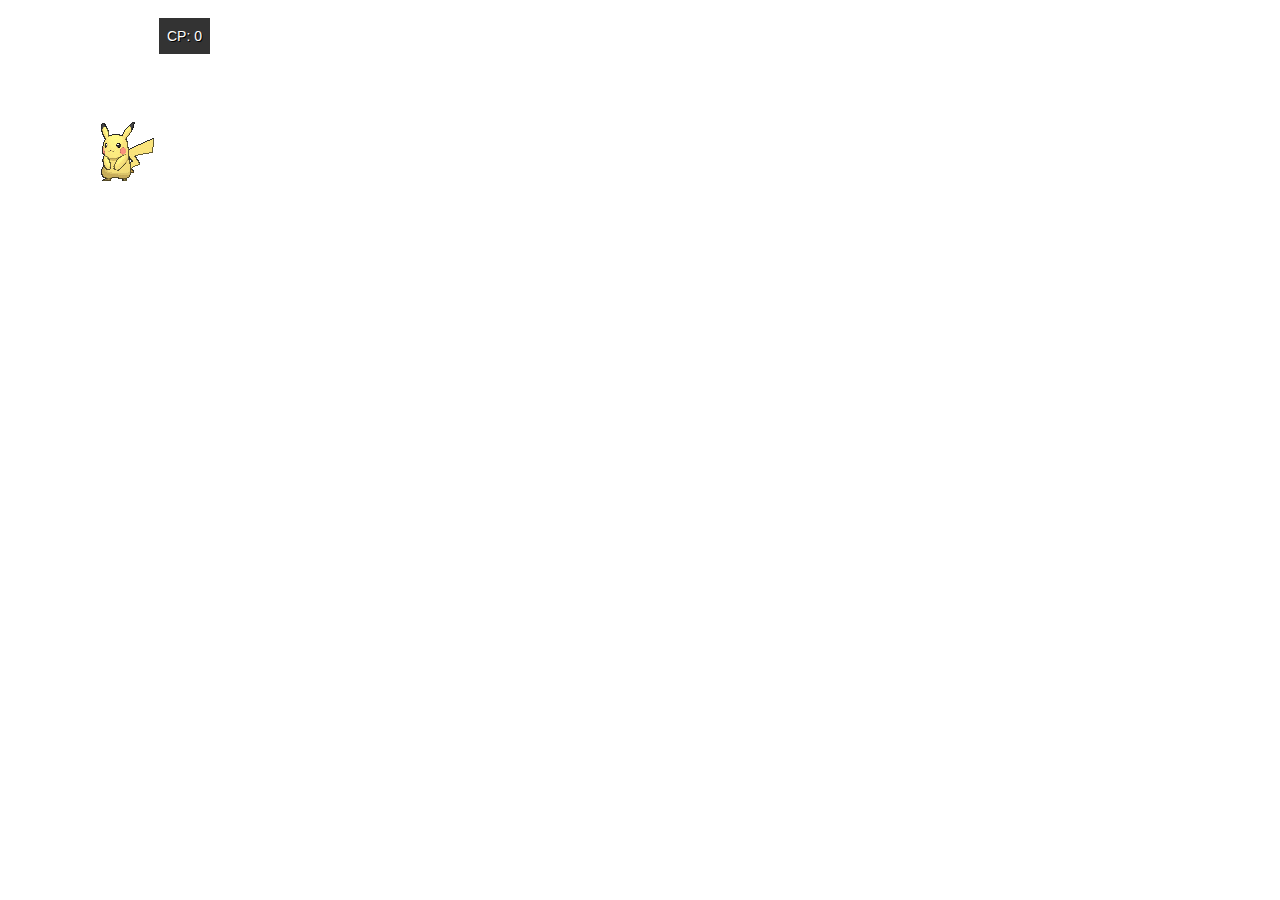
==== game.html @ 13dafb81 "Beck - lesson 1" ====
<body></body>
<style>
@import url(style.css)
</style>
<script src="libraries/mustache.js"></script>
<script src="pikachu.js"></script>
<script src="raichu.js"></script>
<script src="blastoise.js"></script>
<script src="venusaur.js"></script>
<script>

pikachu = new Pikachu();
pikachu.stand();

</script>
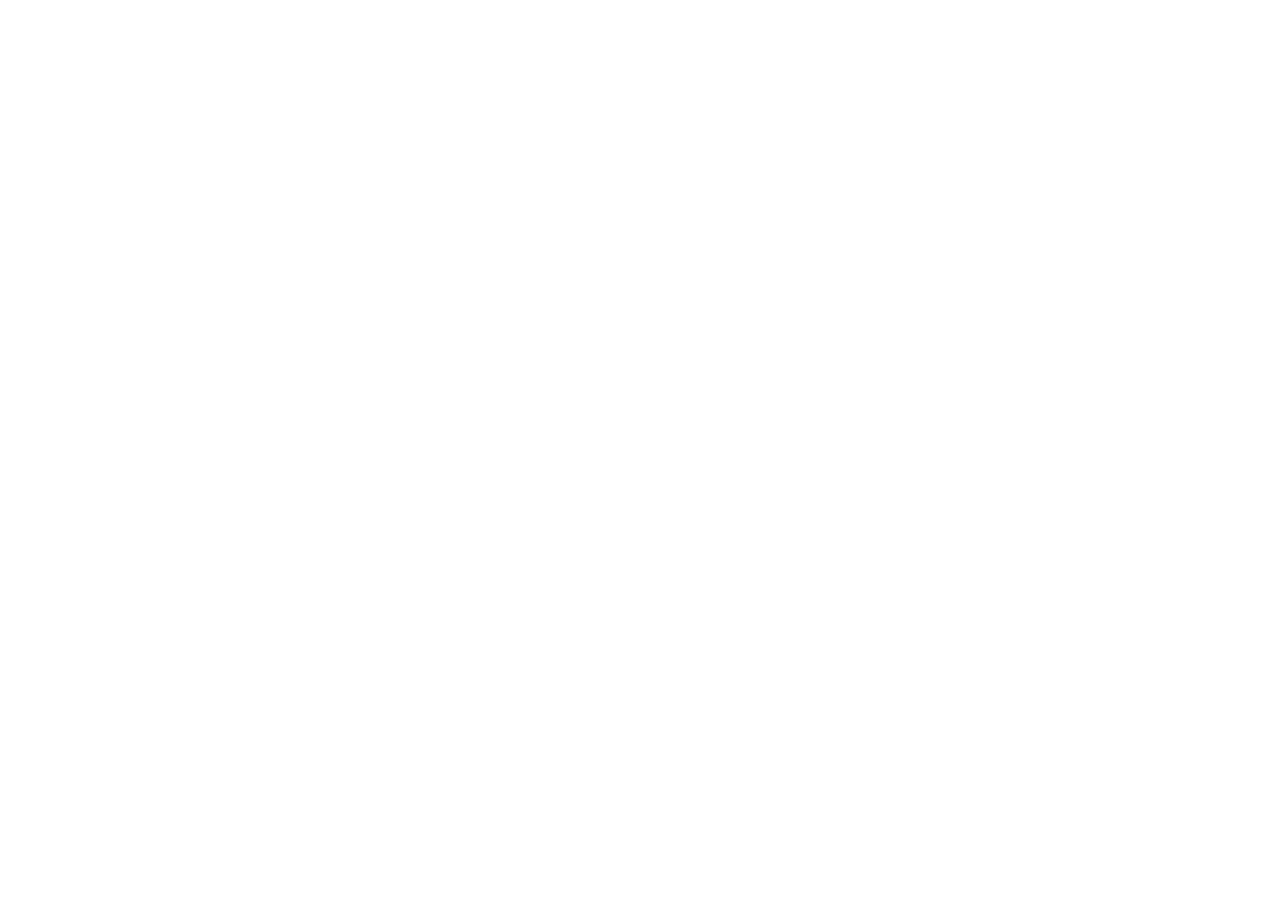
==== commit 7d36399c: "Rewrite in functional style" ====
--- a/game.html
+++ b/game.html
@@ -9,8 +9,47 @@
 <script src="venusaur.js"></script>
 <script>
 
-pikachu = new Pikachu();
-pikachu.stand();
+const pikachu = () => new Pikachu();
+
+const addHealth = (pokemon, points) => {
+	pokemon.cp = pokemon.cp + points
+}
+
+const stand = (pokemon) => {
+	pokemon.sprite = 'stand'
+}
+
+const jump = (pokemon) => {
+	pokemon.sprite = 'jump'
+}
+
+const flip = (pokemon) => {
+	pokemon.sprite = 'flip'
+}
+
+const crouch = (pokemon) => {
+	pokemon.sprite = 'crouch'
+}
+
+const pounce = (pokemon) => {
+	pokemon.sprite = 'pounce'
+}
+
+const rotate = (pokemon, direction) => {
+	pokemon.rotate(direction);
+}
+
+const highlight = (pokemon) => {
+	pokemon.highlight();
+}
+
+const randomlyFlip = (pokemons, after = 3000) => {
+	const r = Math.floor(Math.random() * pokemons.length);
+	setTimeout(() => {
+		flip(pokemons[r])
+		highlight(pokemons[r])	
+	}, after)
+}
 
 </script>
 
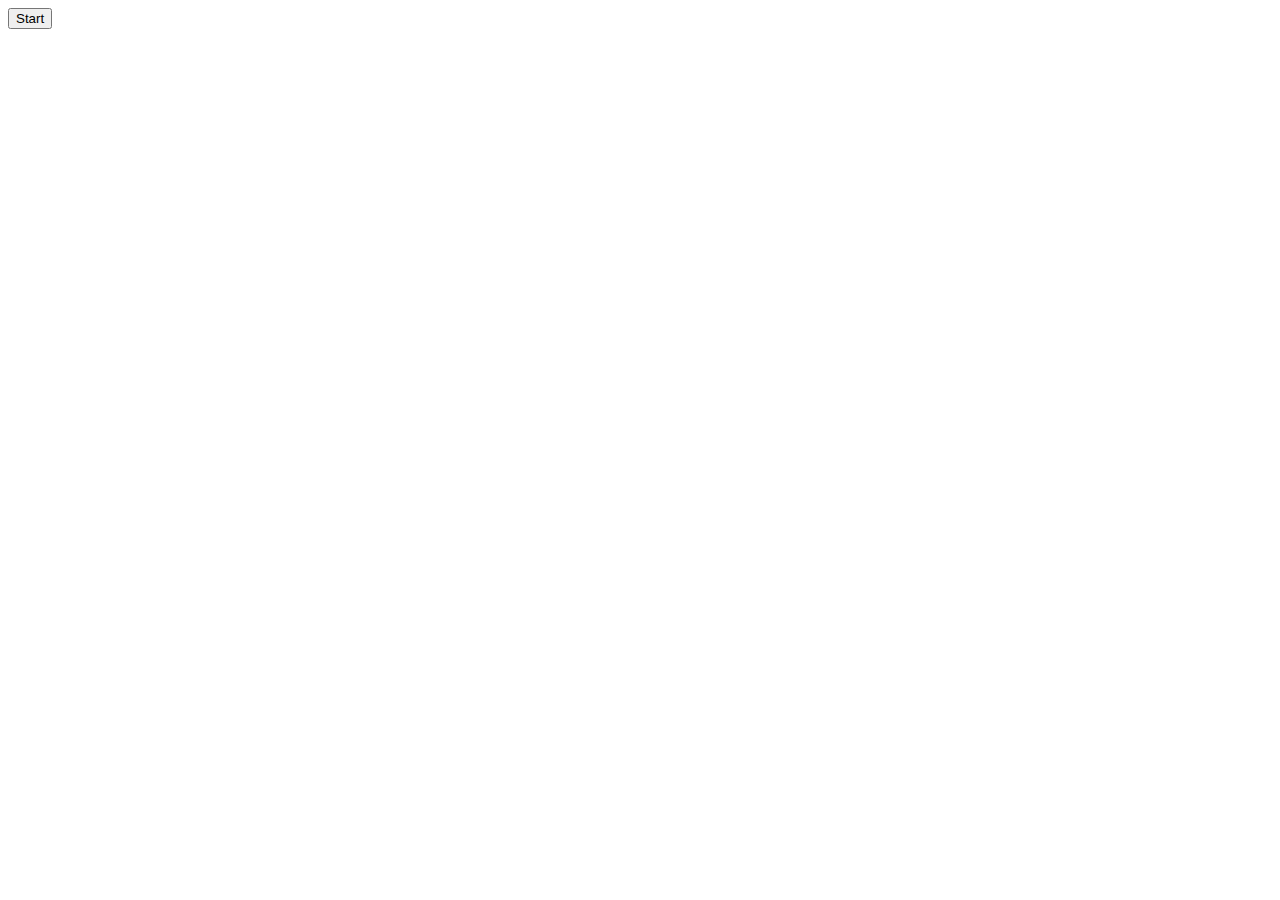
==== commit f225663a: "Allow ... forEach(addHealth, [p1, p2], 10)" ====
--- a/game.html
+++ b/game.html
@@ -1,55 +1,15 @@
-<body></body>
+<body>
+	<button class="start">Start</button>
+	<game></game>
+</body>
+
 <style>
 @import url(style.css)
 </style>
+
 <script src="libraries/mustache.js"></script>
-<script src="pikachu.js"></script>
-<script src="raichu.js"></script>
-<script src="blastoise.js"></script>
-<script src="venusaur.js"></script>
-<script>
-
-const pikachu = () => new Pikachu();
-
-const addHealth = (pokemon, points) => {
-	pokemon.cp = pokemon.cp + points
-}
-
-const stand = (pokemon) => {
-	pokemon.sprite = 'stand'
-}
-
-const jump = (pokemon) => {
-	pokemon.sprite = 'jump'
-}
-
-const flip = (pokemon) => {
-	pokemon.sprite = 'flip'
-}
-
-const crouch = (pokemon) => {
-	pokemon.sprite = 'crouch'
-}
-
-const pounce = (pokemon) => {
-	pokemon.sprite = 'pounce'
-}
-
-const rotate = (pokemon, direction) => {
-	pokemon.rotate(direction);
-}
-
-const highlight = (pokemon) => {
-	pokemon.highlight();
-}
-
-const randomlyFlip = (pokemons, after = 3000) => {
-	const r = Math.floor(Math.random() * pokemons.length);
-	setTimeout(() => {
-		flip(pokemons[r])
-		highlight(pokemons[r])	
-	}, after)
-}
-
-</script>
-
+<script src="code/pokemon.js"></script>
+<script src="code/pikachu.js"></script>
+<script src="code/raichu.js"></script>
+<script src="code/blastoise.js"></script>
+<script src="code/actions.js"></script>